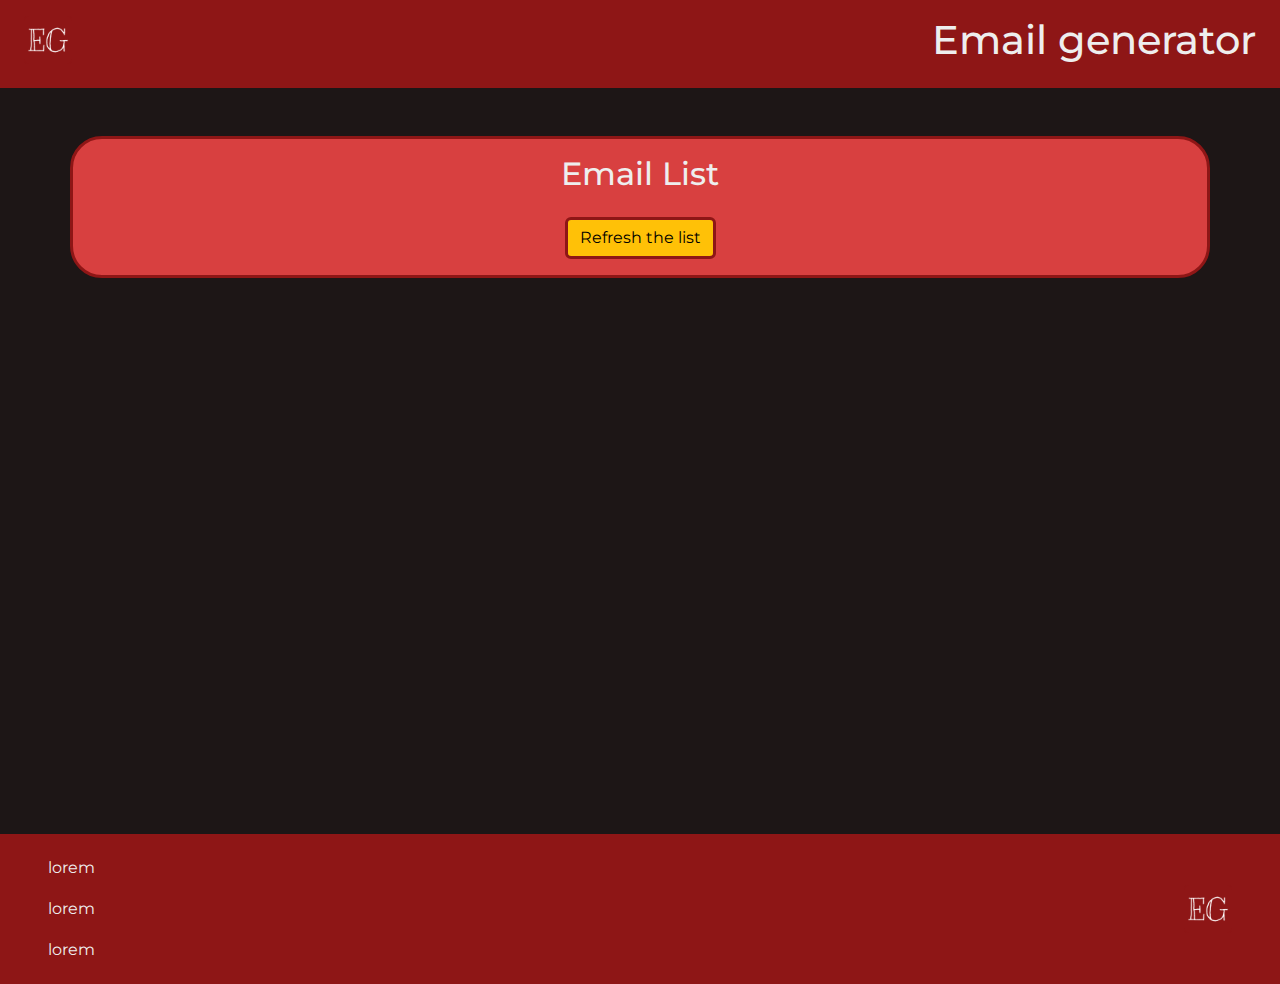
==== bonus/index.html @ e3caeee4 "add bonus" ====
<!DOCTYPE html>
<html lang="en">
  <head>
    <meta charset="UTF-8" />
    <meta name="viewport" content="width=device-width, initial-scale=1.0" />
    <title>Email List</title>
    <link
      href="https://cdn.jsdelivr.net/npm/bootstrap@5.3.3/dist/css/bootstrap.min.css"
      rel="stylesheet"
      integrity="sha384-QWTKZyjpPEjISv5WaRU9OFeRpok6YctnYmDr5pNlyT2bRjXh0JMhjY6hW+ALEwIH"
      crossorigin="anonymous"
    />
    <link rel="stylesheet" href="./style.css" />
    <link rel="preconnect" href="https://fonts.googleapis.com" />
    <link rel="preconnect" href="https://fonts.gstatic.com" crossorigin />
    <link
      href="https://fonts.googleapis.com/css2?family=Montserrat:ital,wght@0,100..900;1,100..900&display=swap"
      rel="stylesheet"
    />
  </head>
  <body>
    <header class="d-flex justify-content-between">
      <div class="logo_wrapper pt-3 pb-3 mx-4">
        <a href="">
          <img src="./assets/img/logo.jpg" alt="" />
        </a>
      </div>
      <h1 class="pt-3 pb-3 mx-4">Email generator</h1>
    </header>
    <main>
      <div
        class="mt-5 container rounded-5 d-flex justify-content-center align-items-center flex-column py-3"
      >
        <h2>Email List</h2>
        <div>
          <ul id="email_list" class="text-center"></ul>
        </div>
        <div>
          <button class="btn btn-warning">Refresh the list</button>
        </div>
      </div>
    </main>
    <footer class="mt-5 d-flex align-items-center justify-content-between px-5">
      <div class="d-flex gap-3 flex-column">
        <a href="">lorem</a>
        <a href="">lorem</a>
        <a href="">lorem</a>
      </div>
      <div>
        <img src="./assets/img/logo.jpg" alt="" />
      </div>
    </footer>

    <script
      src="https://cdn.jsdelivr.net/npm/bootstrap@5.3.3/dist/js/bootstrap.bundle.min.js"
      integrity="sha384-YvpcrYf0tY3lHB60NNkmXc5s9fDVZLESaAA55NDzOxhy9GkcIdslK1eN7N6jIeHz"
      crossorigin="anonymous"
    ></script>
    <script src="./main.js"></script>
  </body>
</html>
---- bonus/style.css ----
ul {
  list-style: none;
}

:root {
  --e-main-: #d84040;
  --e-main-darker: #8e1616;
  --e-dark: #1d1616;
  --e-light: #eeeeee;
}

header {
  background-color: var(--e-main-darker);
  color: var(--e-light);
}

.container {
  background-color: var(--e-main-);
  color: var(--e-light);
  border: 3px solid var(--e-main-darker);
}

body {
  background-color: var(--e-dark);
}

.btn {
  border: 3px solid var(--e-main-darker);
}

.logo_wrapper {
  border-bottom: 2px solid var(--e-main-darker);
}

.logo_wrapper:hover {
  border-bottom: 2px solid var(--e-light);
}

* {
  margin: 0;
  padding: 0;
  box-sizing: border-box;
  font-family: "Montserrat", sans-serif;
}

footer {
  background-color: var(--e-main-darker);
  height: 150px;
}

main {
  height: calc(100vh - 250px);
}

footer {
  a {
    text-decoration: none;
    color: var(--e-light);
    border-bottom: 1px solid var(--e-main-darker);
    &:hover {
      border-bottom: 1px solid var(--e-light);
    }
  }
}
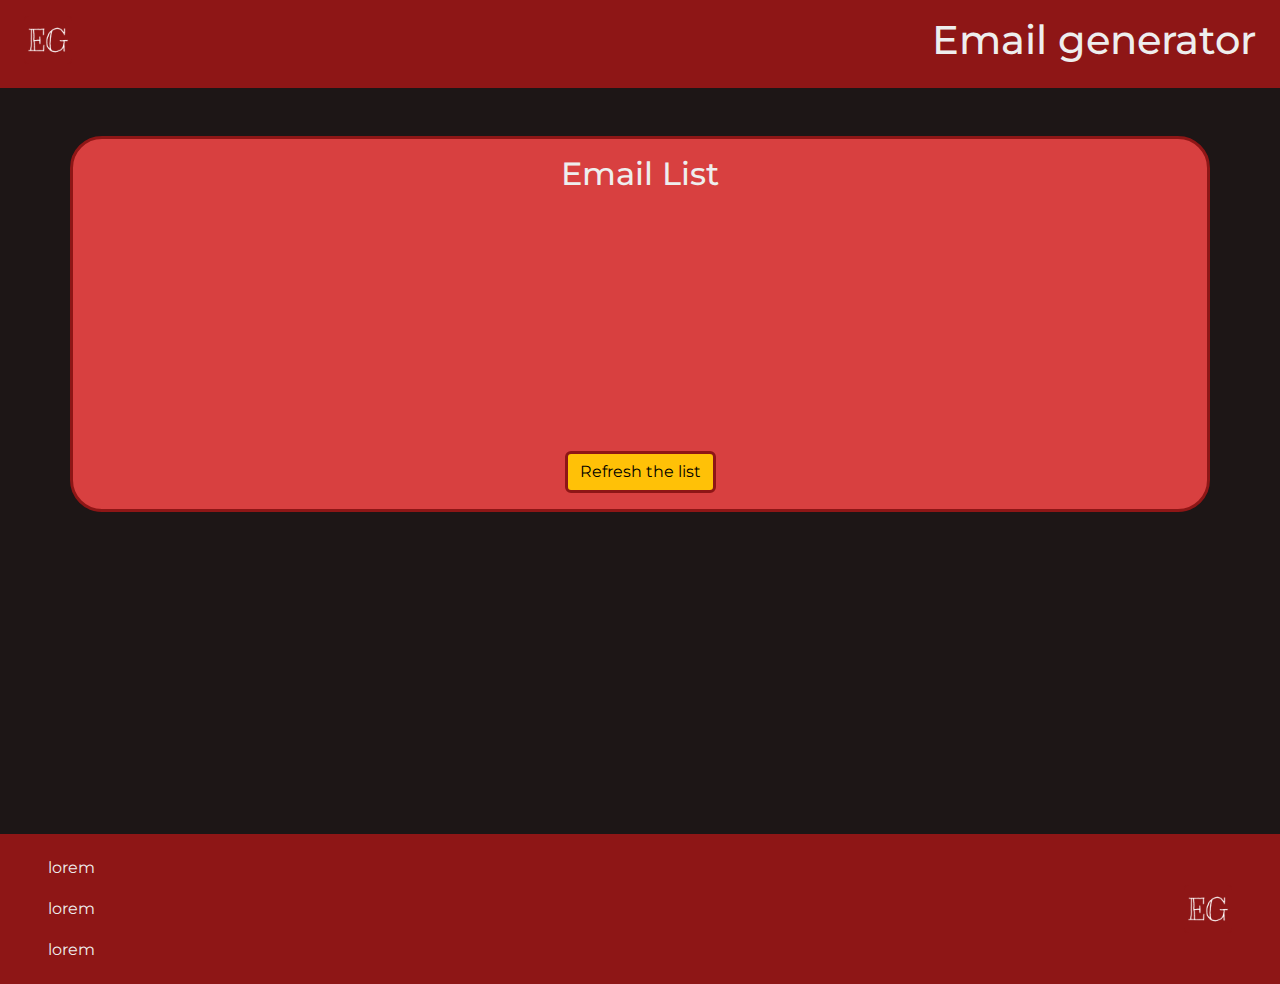
==== commit c447a21c: "add fix height to emailcontainer" ====
--- a/bonus/index.html
+++ b/bonus/index.html
@@ -32,7 +32,7 @@
         class="mt-5 container rounded-5 d-flex justify-content-center align-items-center flex-column py-3"
       >
         <h2>Email List</h2>
-        <div>
+        <div class="email_container">
           <ul id="email_list" class="text-center"></ul>
         </div>
         <div>
--- a/bonus/style.css
+++ b/bonus/style.css
@@ -62,3 +62,7 @@
     }
   }
 }
+
+.email_container {
+  height: 250px;
+}
